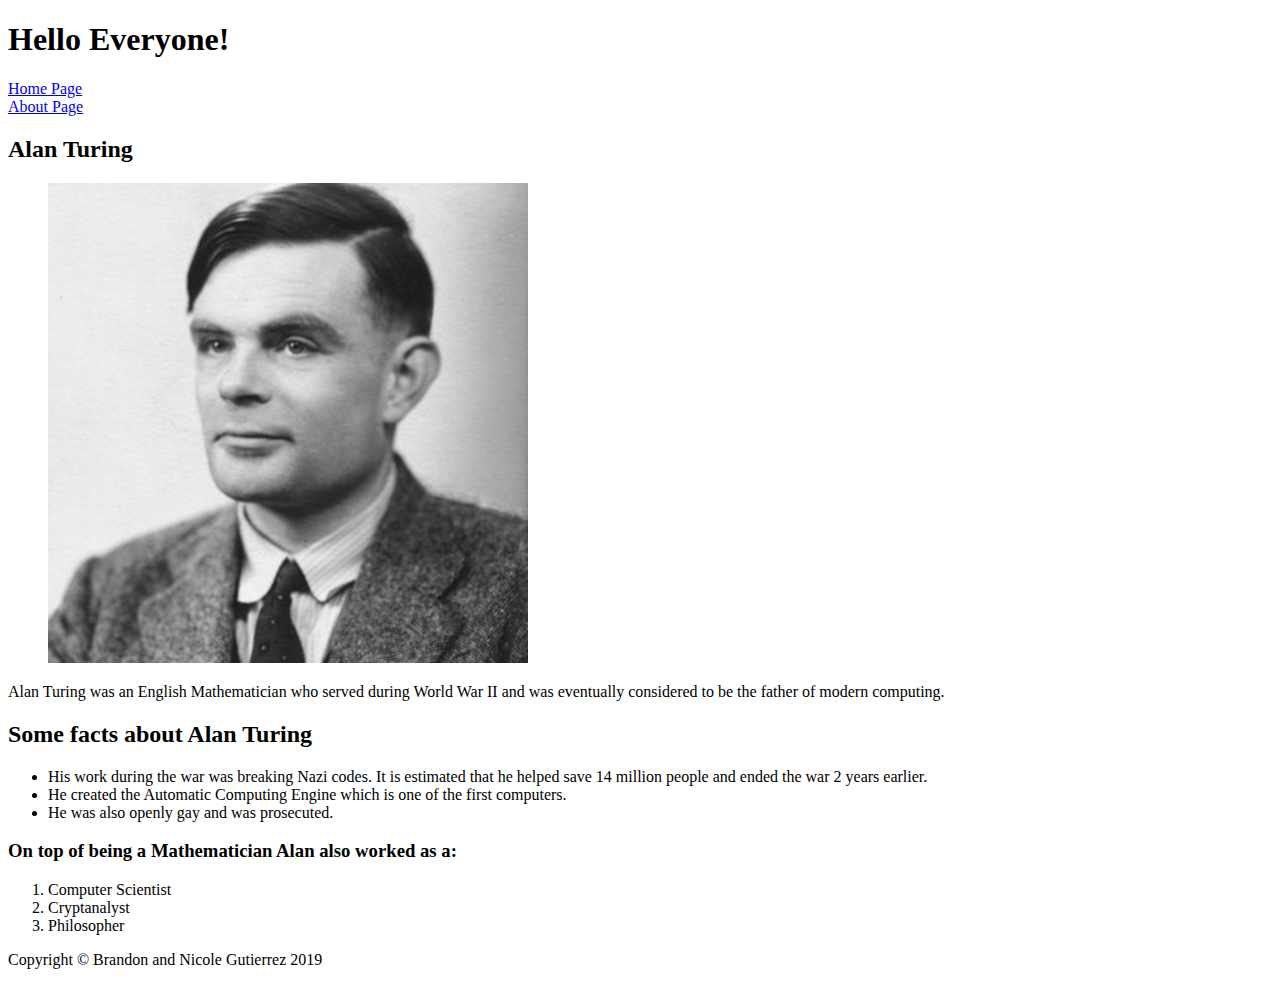
==== index.html @ 2f25702a "Add files via upload" ====
<!DOCTYPE html>
<html lang="en">
<head>
    <meta charset="UTF-8">
    <meta name="viewport" content="width=device-width, initial-scale=1.0">
    <meta http-equiv="X-UA-Compatible" content="ie=edge">
    <title>Assignment03</title>
    <link rel="stylesheet" href="main.css">
</head>
<body>
    <header>
        <h1>Hello Everyone!</h1>
        <a href="index.html"> Home Page</a> <br>
        <a href="subpages/about.html">About Page</a>
    </header>
    <main>
        <div>
            <h2>Alan Turing</h2>
            <figure>
                <img src="images/alanturing.jpg" alt="Picture of Alan Turing">
            </figure>
            <p>Alan Turing was an English Mathematician who served during World War II and was eventually considered to be the father of modern computing.</p>
        </div>
        <div>
            <h2>Some facts about Alan Turing</h2>
            <ul>
                <li>His work during the war was breaking Nazi codes. It is estimated that he helped save 14 million people and ended the war 2 years earlier.</li>
                <li>He created the Automatic Computing Engine which is one of the first computers.</li>
                <li>He was also openly gay and was prosecuted.</li>
            </ul>
        </div>
        <div>
            <h3>On top of being a Mathematician Alan also worked as a:</h3>
            <ol>
                <li>Computer Scientist</li>
                <li>Cryptanalyst</li>
                <li>Philosopher</li>
            </ol>
        </div>

    </main>
    <footer>
        <p>Copyright &copy; Brandon and Nicole Gutierrez 2019</p>
    </footer>
</body>
</html>
---- main.css ----
img {
    max-width: 30em;
}
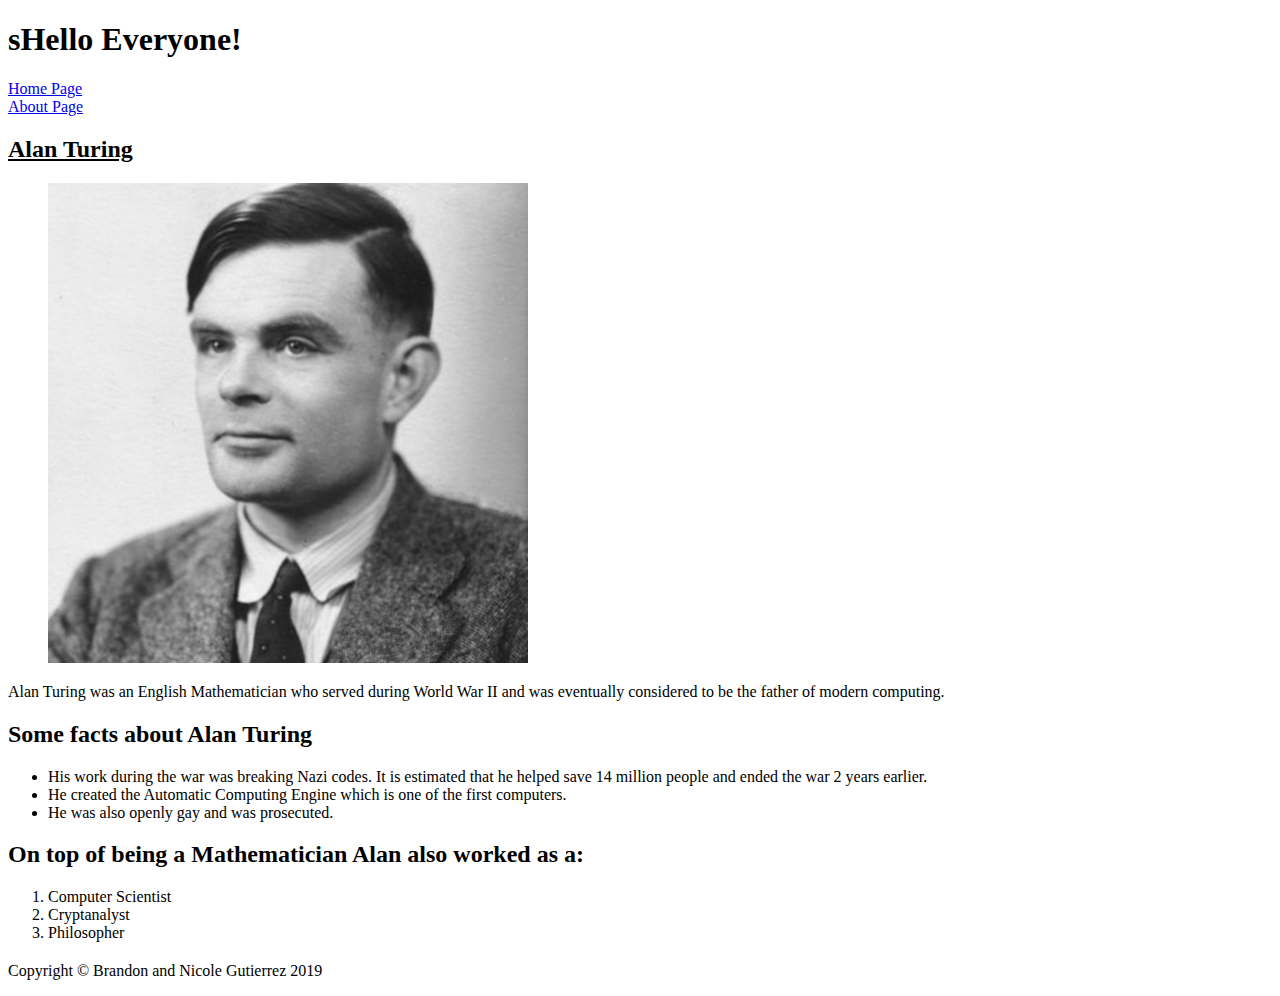
==== commit 5fa687e0: "Readme is now telling you that I'm doing a biography and it is about Alan Turing. Added selectors so" ====
--- a/index.html
+++ b/index.html
@@ -9,38 +9,55 @@
 </head>
 <body>
     <header>
-        <h1>Hello Everyone!</h1>
+        <h1>sHello Everyone!</h1>
         <a href="index.html"> Home Page</a> <br>
         <a href="subpages/about.html">About Page</a>
     </header>
     <main>
         <div>
-            <h2>Alan Turing</h2>
+            <h2> <span style="text-decoration: underline">Alan Turing</span></h2>
             <figure>
                 <img src="images/alanturing.jpg" alt="Picture of Alan Turing">
             </figure>
             <p>Alan Turing was an English Mathematician who served during World War II and was eventually considered to be the father of modern computing.</p>
         </div>
-        <div>
+        <section>
             <h2>Some facts about Alan Turing</h2>
             <ul>
                 <li>His work during the war was breaking Nazi codes. It is estimated that he helped save 14 million people and ended the war 2 years earlier.</li>
                 <li>He created the Automatic Computing Engine which is one of the first computers.</li>
                 <li>He was also openly gay and was prosecuted.</li>
             </ul>
-        </div>
-        <div>
-            <h3>On top of being a Mathematician Alan also worked as a:</h3>
+        </section>
+        <section>
+            <h2>On top of being a Mathematician Alan also worked as a:</h2>
             <ol>
                 <li>Computer Scientist</li>
                 <li>Cryptanalyst</li>
                 <li>Philosopher</li>
             </ol>
-        </div>
+        </section>
 
+        <section>
+            <h2>
+                <!-- Section 3-->
+            </h2>
+        </section>
+        
+        <section>
+            <h2>
+                <!-- Section 4-->
+            </h2>
+        </section>
+
+        <section>
+            <h2>
+                <!-- Section 5-->
+            </h2>
+        </section>
     </main>
     <footer>
-        <p>Copyright &copy; Brandon and Nicole Gutierrez 2019</p>
+        <p>Copyright &copy; Brandon and Nicole Gutierrez  2019</p>
     </footer>
 </body>
 </html>--- a/main.css
+++ b/main.css
@@ -1,3 +1,7 @@
 img {
     max-width: 30em;
+}
+
+h1:hover, :focus{
+text-decoration: underline;
 }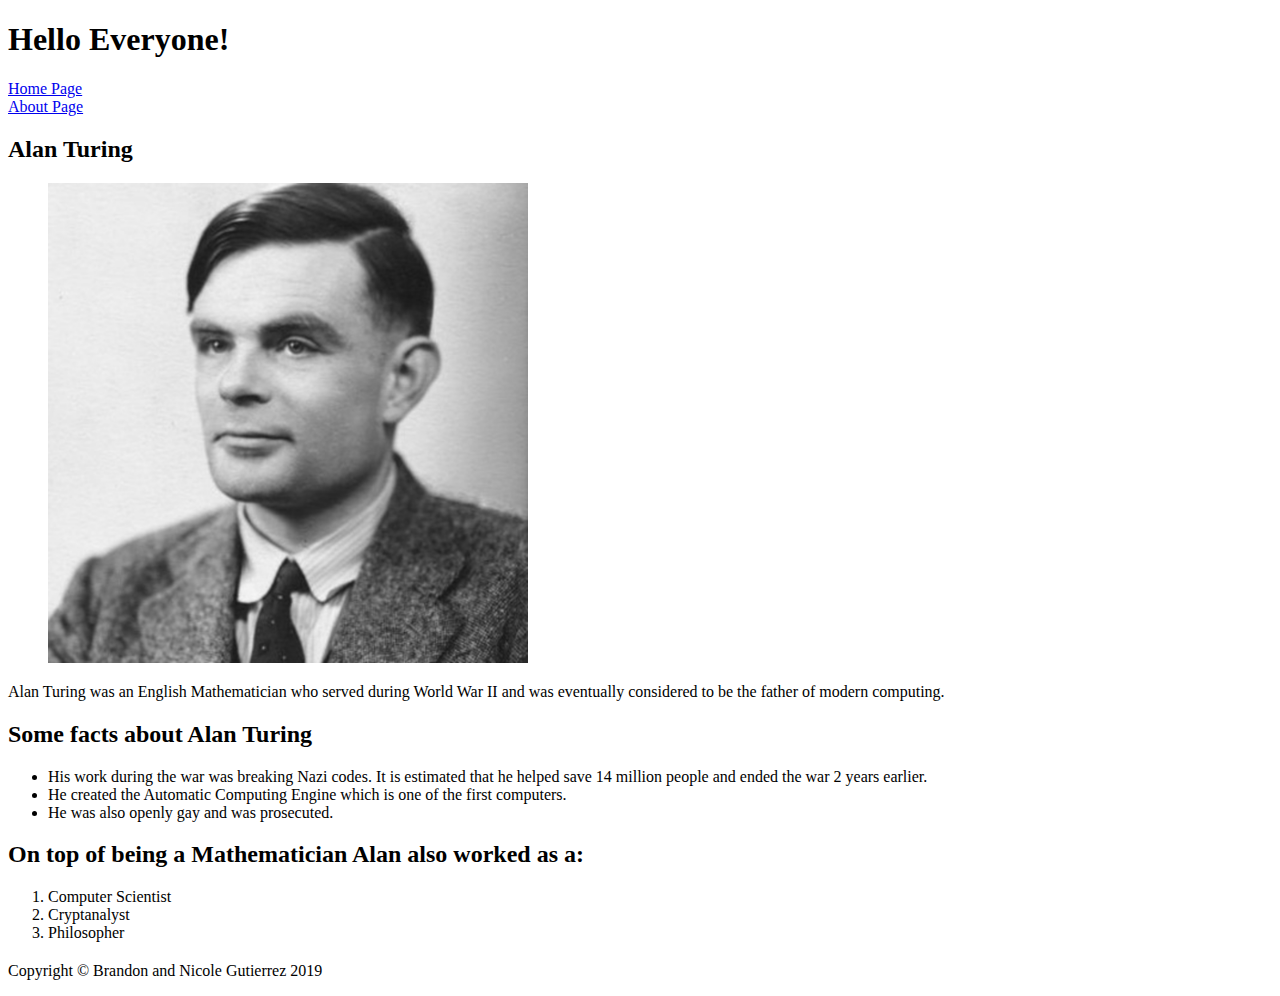
==== commit 7dd5fb76: "Fixed CSS for hover." ====
--- a/index.html
+++ b/index.html
@@ -9,13 +9,13 @@
 </head>
 <body>
     <header>
-        <h1>sHello Everyone!</h1>
+        <h1>Hello Everyone!</h1>
         <a href="index.html"> Home Page</a> <br>
         <a href="subpages/about.html">About Page</a>
     </header>
     <main>
         <div>
-            <h2> <span style="text-decoration: underline">Alan Turing</span></h2>
+            <h2> <span id=title>Alan Turing</span></h2>
             <figure>
                 <img src="images/alanturing.jpg" alt="Picture of Alan Turing">
             </figure>
--- a/main.css
+++ b/main.css
@@ -4,4 +4,9 @@
 
 h1:hover, :focus{
 text-decoration: underline;
+}
+
+#title:hover, 
+#title:focus {
+text-decoration: underline;
 }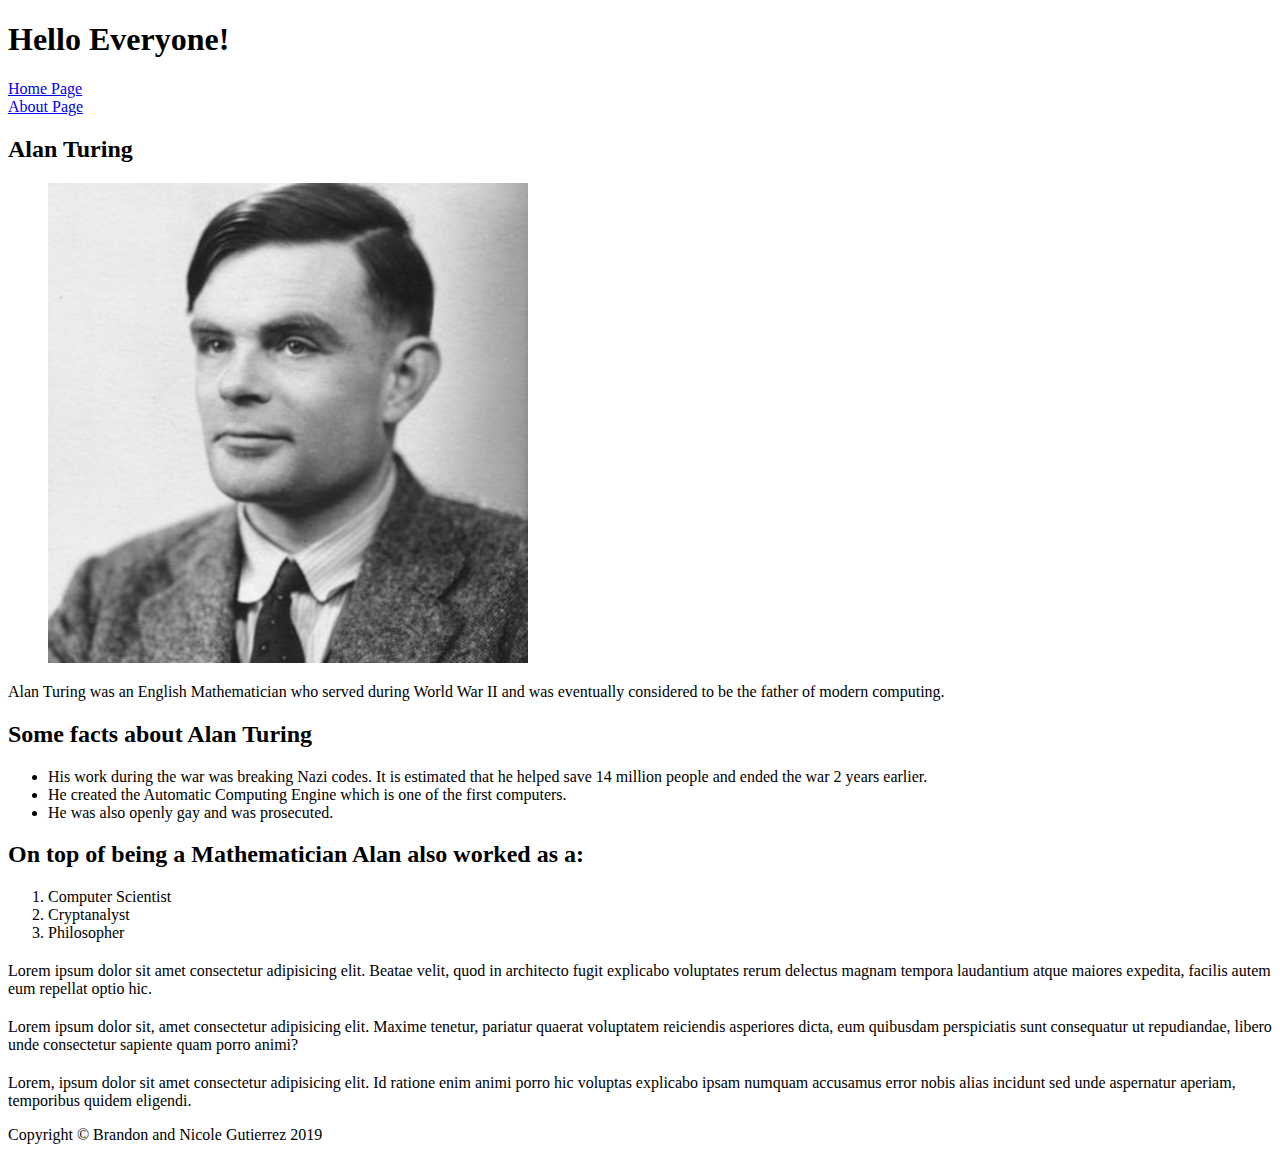
==== commit 8593647d: "Testing something" ====
--- a/index.html
+++ b/index.html
@@ -14,13 +14,13 @@
         <a href="subpages/about.html">About Page</a>
     </header>
     <main>
-        <div>
+        <section>
             <h2> <span id=title>Alan Turing</span></h2>
             <figure>
                 <img src="images/alanturing.jpg" alt="Picture of Alan Turing">
             </figure>
             <p>Alan Turing was an English Mathematician who served during World War II and was eventually considered to be the father of modern computing.</p>
-        </div>
+        </section>
         <section>
             <h2>Some facts about Alan Turing</h2>
             <ul>
@@ -42,18 +42,23 @@
             <h2>
                 <!-- Section 3-->
             </h2>
+            <p>Lorem ipsum dolor sit amet consectetur adipisicing elit. Beatae velit, quod in architecto fugit explicabo voluptates rerum delectus magnam tempora laudantium atque maiores expedita, facilis autem eum repellat optio hic.</p>
         </section>
         
         <section>
             <h2>
                 <!-- Section 4-->
             </h2>
+            <p>Lorem ipsum dolor sit, amet consectetur adipisicing elit. Maxime tenetur, pariatur quaerat voluptatem reiciendis asperiores dicta, eum quibusdam perspiciatis sunt consequatur ut repudiandae, libero unde consectetur sapiente quam porro animi?</p>
         </section>
 
         <section>
             <h2>
                 <!-- Section 5-->
             </h2>
+            <p>
+                Lorem, ipsum dolor sit amet consectetur adipisicing elit. Id ratione enim animi porro hic voluptas explicabo ipsam numquam accusamus error nobis alias incidunt sed unde aspernatur aperiam, temporibus quidem eligendi.
+            </p>
         </section>
     </main>
     <footer>
